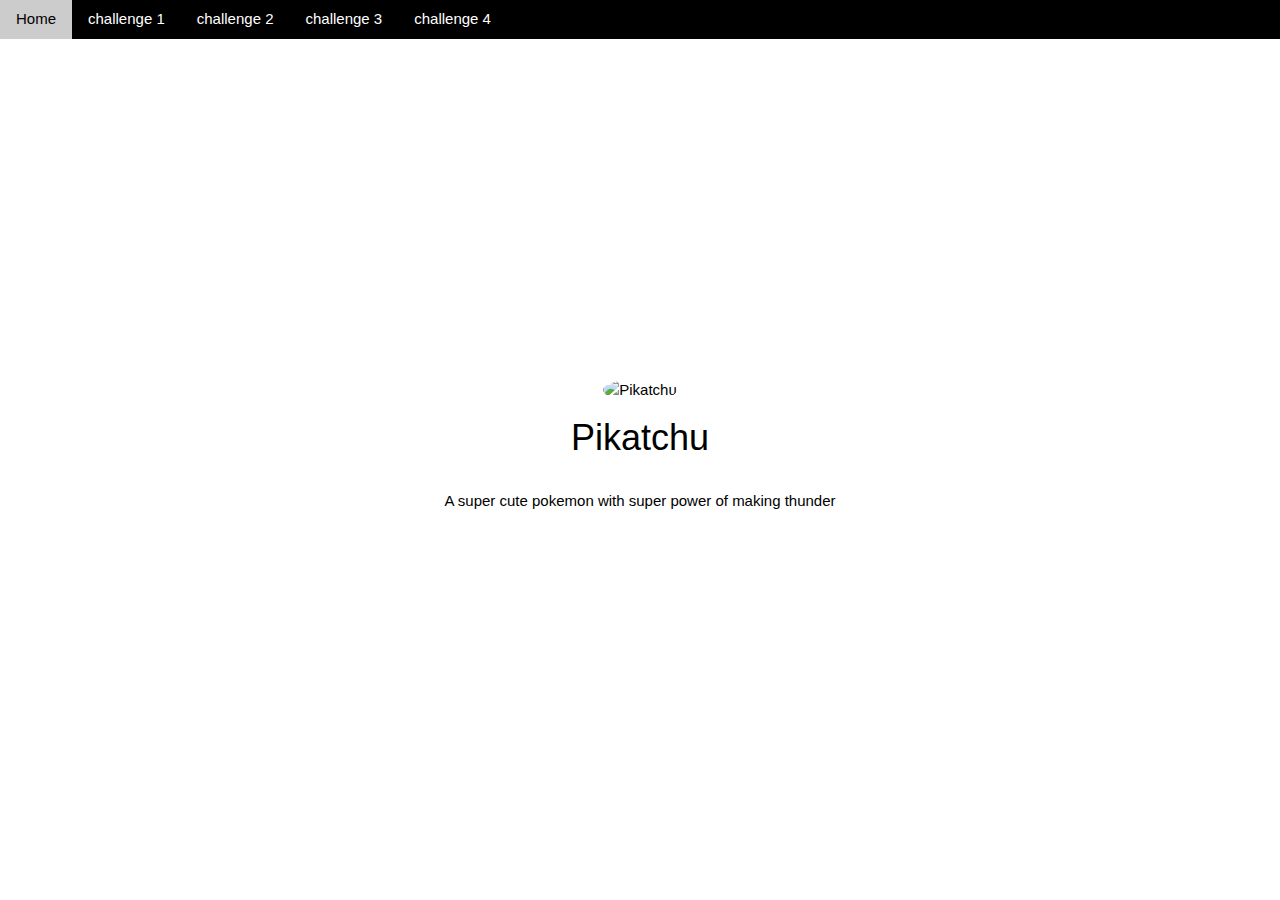
==== challenge2/index.html @ baa463af "Finished the second challenge" ====
<!DOCTYPE html>
<html lang="en">
  <head>
    <meta charset="UTF-8" />
    <meta http-equiv="X-UA-Compatible" content="IE=edge" />
    <meta name="viewport" content="width=device-width, initial-scale=1.0" />
    <link rel="stylesheet" href="https://www.w3schools.com/w3css/4/w3.css" />
    <link rel="stylesheet" href="./style.css" type="text/css" />
    <title>CSS challenge</title>
  </head>

  <body>
    <!-- NAV BAR - DON'T TOUCH ME -->
    <div class="w3-bar w3-black">
      <a href="/index.html" class="w3-bar-item w3-button">Home</a>
      <a href="/challenge1/index.html" class="w3-bar-item w3-button"
        >challenge 1</a
      >
      <a href="/challenge2/index.html" class="w3-bar-item w3-button"
        >challenge 2</a
      >
      <a href="/challenge3/index.html" class="w3-bar-item w3-button"
        >challenge 3</a
      >
      <a href="/challenge4/index.html" class="w3-bar-item w3-button"
        >challenge 4</a
      >
    </div>
    <div class="flex-container">
      <div><img src="../assets/pika-profile.png" alt="Pikatchu" /></div>
      <div><h1>Pikatchu</h1></div>
      <div><p>A super cute pokemon with super power of making thunder</p></div>
    </div>
  </body>
</html>
---- challenge2/style.css ----
body {
  background-image: url("../assets/pokemon-bg.jpg");
}

.flex-container {
  margin: 25% auto;
  width: 40%;
  height: 40%;
  border-radius: 10%;
  display: flex;
  background-color: white;
  flex-direction: column;
  align-items: center;
  justify-content: center;
}

.flex-container > div {
  text-align: center;
}

img {
  margin: 20px 0px 0px 0px;
  height: 100px;
  width: 100px;
  border-radius: 50%;
}
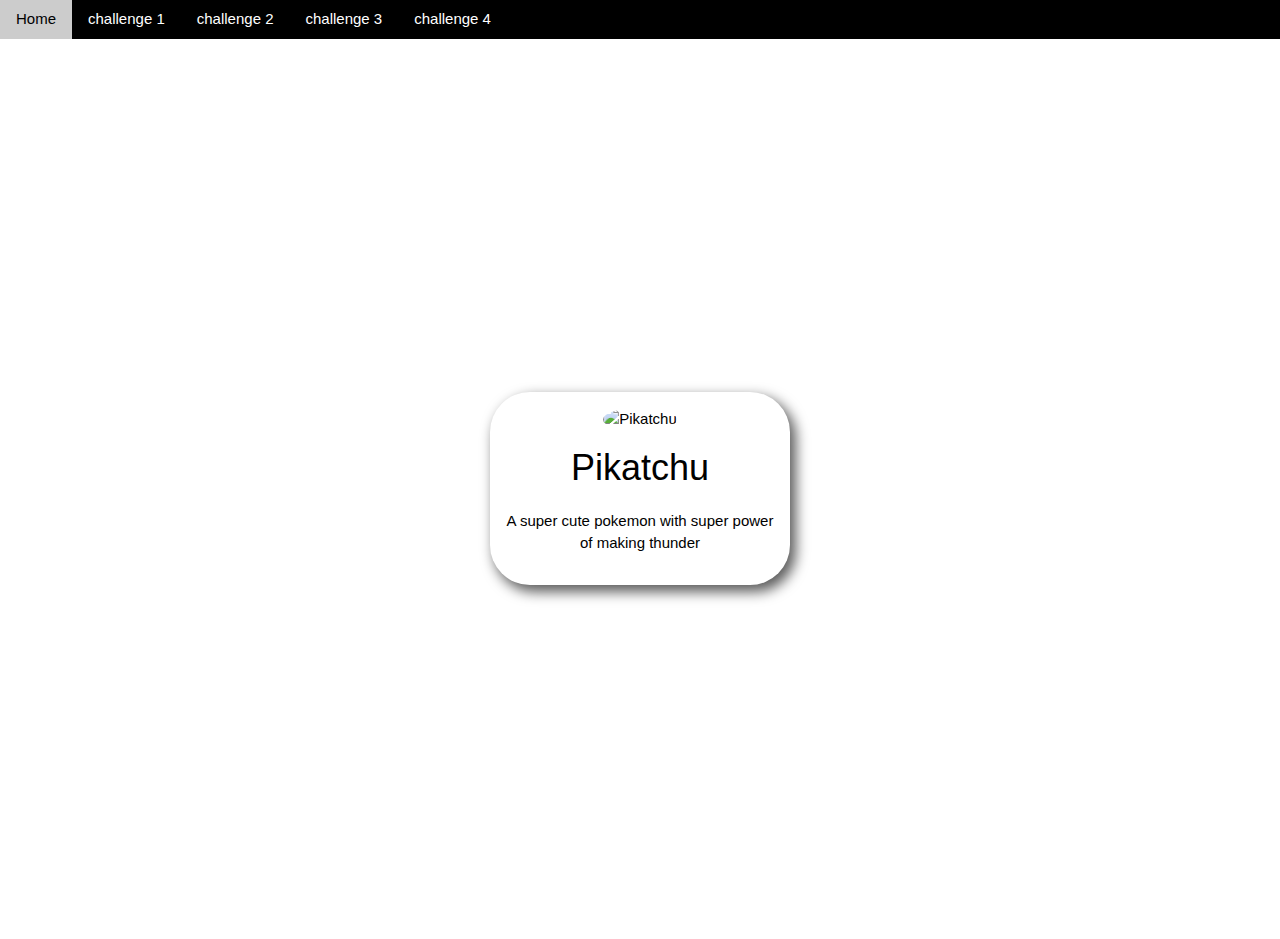
==== commit 038532d6: "Made adjustments to challenge 2" ====
--- a/challenge2/index.html
+++ b/challenge2/index.html
@@ -27,9 +27,13 @@
       >
     </div>
     <div class="flex-container">
-      <div><img src="../assets/pika-profile.png" alt="Pikatchu" /></div>
-      <div><h1>Pikatchu</h1></div>
-      <div><p>A super cute pokemon with super power of making thunder</p></div>
+      <div class="card">
+        <img src="../assets/pika-profile.png" alt="Pikatchu" />
+        <h1>Pikatchu</h1>
+        <div>
+          <p>A super cute pokemon with super power of making thunder</p>
+        </div>
+      </div>
     </div>
   </body>
 </html>
--- a/challenge2/style.css
+++ b/challenge2/style.css
@@ -3,24 +3,23 @@
 }
 
 .flex-container {
-  margin: 25% auto;
-  width: 40%;
-  height: 40%;
-  border-radius: 10%;
   display: flex;
-  background-color: white;
-  flex-direction: column;
+  height: 100vh;
   align-items: center;
   justify-content: center;
 }
 
-.flex-container > div {
+.card {
+  background-color: white;
+  width: 300px;
   text-align: center;
+  border-radius: 40px;
+  -webkit-box-shadow: 5px 6px 13px 1px rgba(0, 0, 0, 0.64);
+  box-shadow: 5px 6px 13px 1px rgba(0, 0, 0, 0.64);
+  padding: 15px;
 }
-
 img {
-  margin: 20px 0px 0px 0px;
   height: 100px;
   width: 100px;
-  border-radius: 50%;
+  border-radius: 100%;
 }
